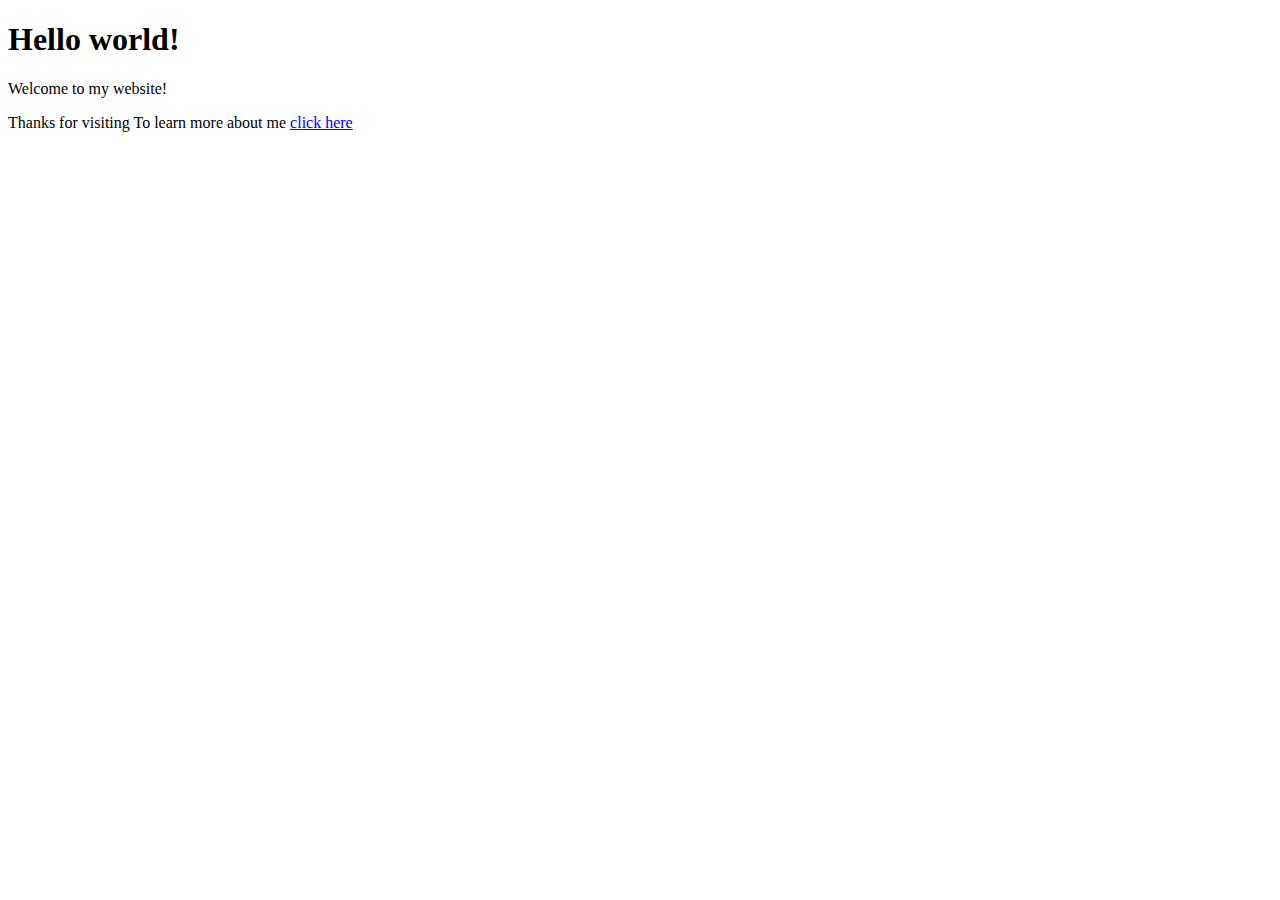
==== index.html @ a587b158 "Add files via upload" ====
<!DOCTYPE html>
<html lang="en">
<head>
    <meta charset="UTF-8">
    <meta name="viewport" content="width=device-width, initial-scale=1.0">
    <title>Riley's Website</title>
</head>
<body>
    <h1>Hello world!</h1>
    <p>Welcome to my website!</p>
    <p>Thanks for visiting To learn more about me <a href="aboutme.html">click here</a></p>
</body>
</html>
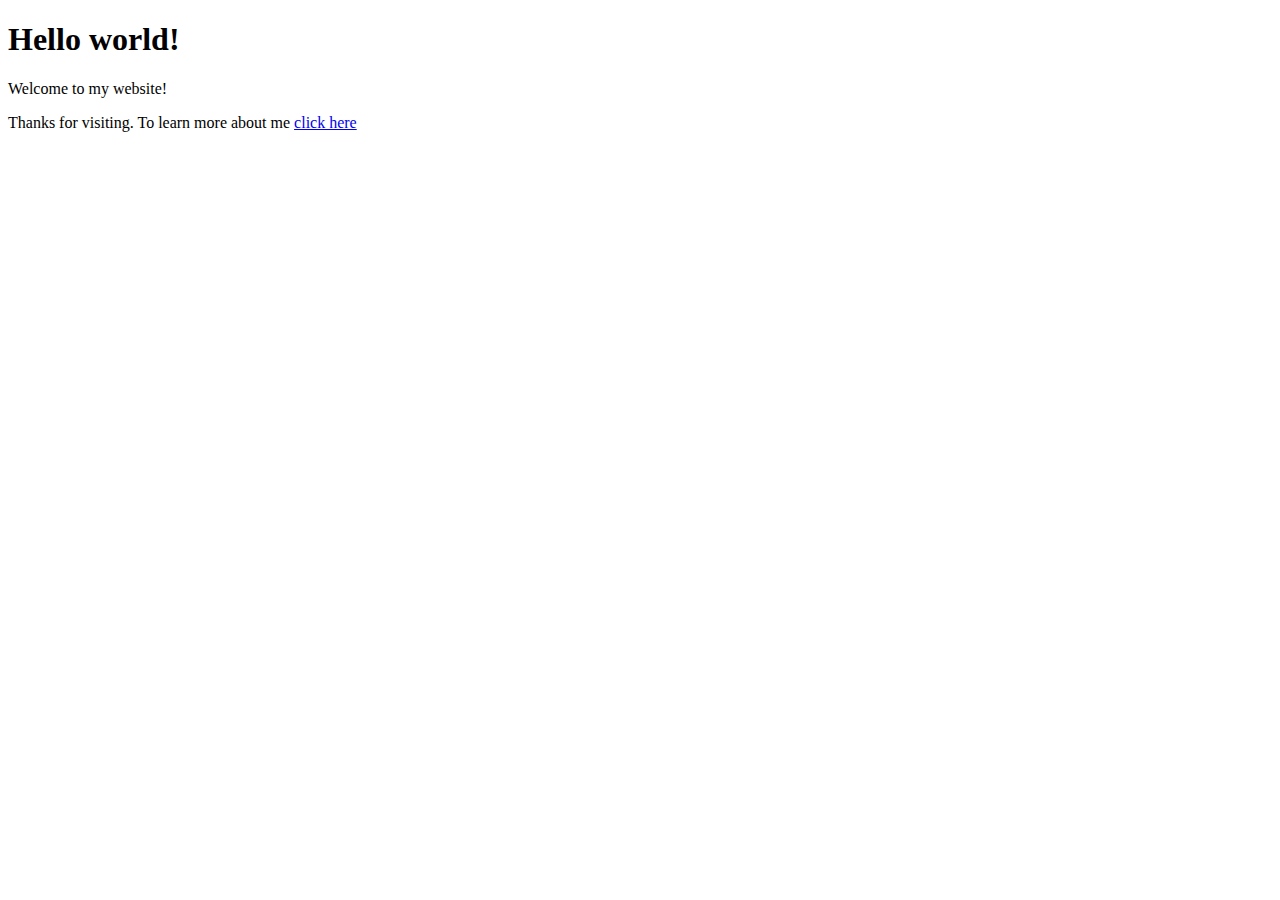
==== commit 7cc9276f: "Add files via upload" ====
--- a/index.html
+++ b/index.html
@@ -8,6 +8,6 @@
 <body>
     <h1>Hello world!</h1>
     <p>Welcome to my website!</p>
-    <p>Thanks for visiting To learn more about me <a href="aboutme.html">click here</a></p>
+    <p>Thanks for visiting. To learn more about me <a href="aboutme.html">click here</a></p>
 </body>
 </html>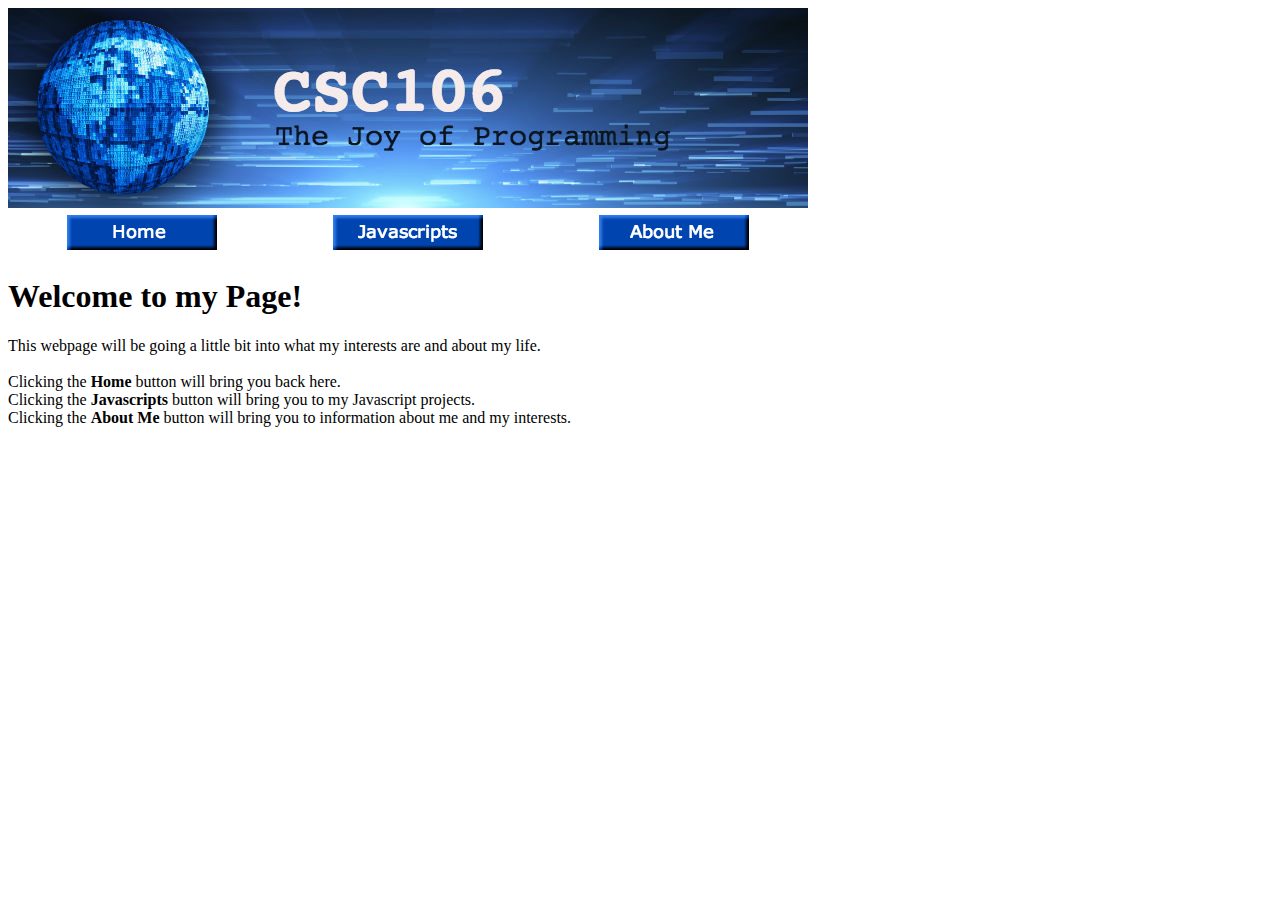
==== commit 06b60cbd: "Add files via upload" ====
--- a/index.html
+++ b/index.html
@@ -6,8 +6,19 @@
     <title>Riley's Website</title>
 </head>
 <body>
-    <h1>Hello world!</h1>
-    <p>Welcome to my website!</p>
-    <p>Thanks for visiting. To learn more about me <a href="aboutme.html">click here</a></p>
+    <img src="csc106_banner.jpg" alt="CSC Banner" >
+    <table width = "800">
+        <tr>
+            <th><a href="index.html"><img src="home.png" alt="Home Button" ></a></th> 
+            <th><a href="javascripts.html"><img src="js.png" alt="Javascripts Button" ></a></th> 
+            <th><a href="aboutme.html"><img src="aboutme.png" alt="Aboutme Button" ></a></th> 
+        </tr>
+    </table>
+    <h1>Welcome to my Page!</h1>
+    <p> This webpage will be going a little bit into what my interests are and about my life. <br>
+        <br> Clicking the <b>Home</b> button will bring you back here.
+        <br> Clicking the <b>Javascripts</b> button will bring you to my Javascript projects.
+        <br> Clicking the <b>About Me</b> button will bring you to information about me and my interests.
+    </p>
 </body>
 </html>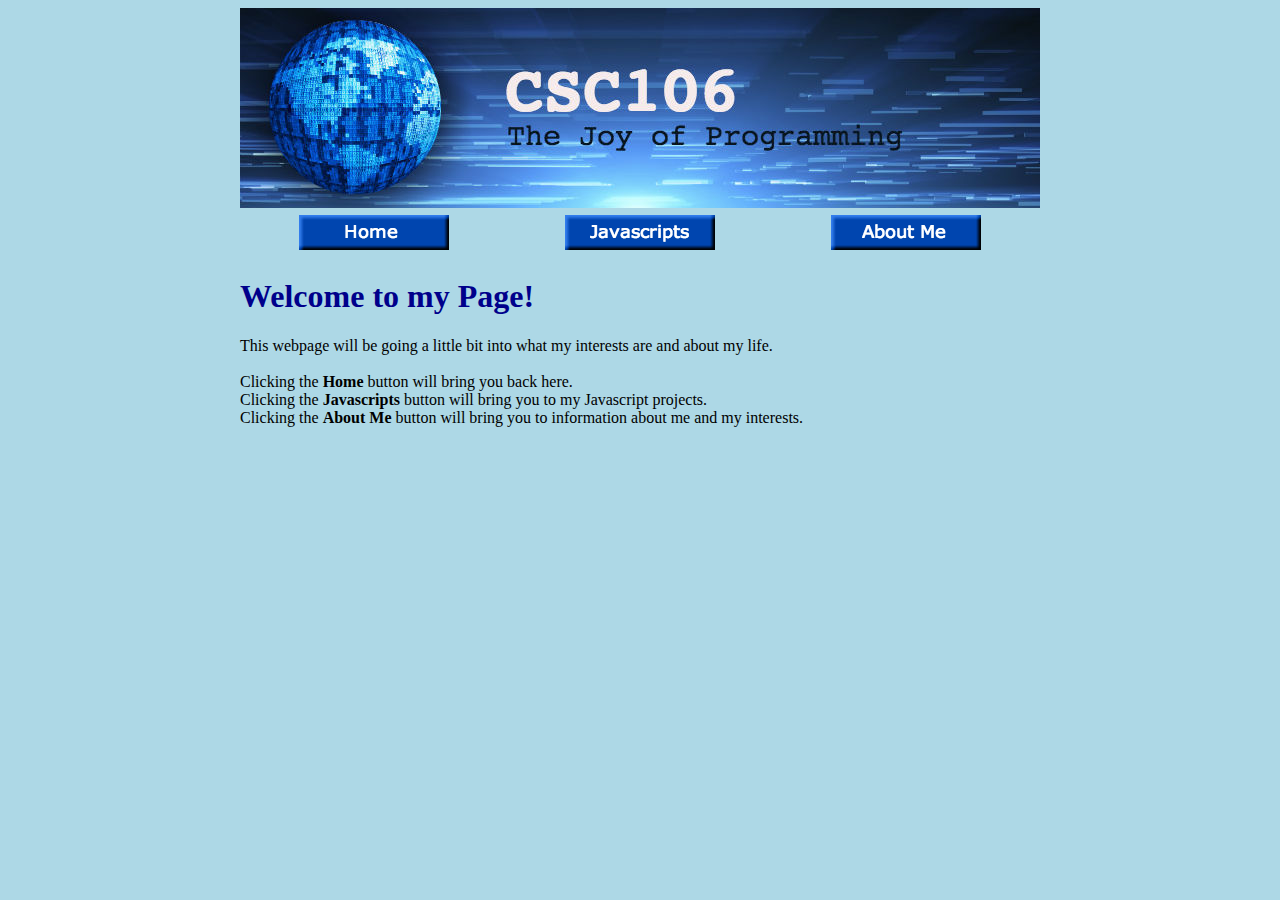
==== commit c9adb108: "Add files via upload" ====
--- a/index.html
+++ b/index.html
@@ -4,8 +4,11 @@
     <meta charset="UTF-8">
     <meta name="viewport" content="width=device-width, initial-scale=1.0">
     <title>Riley's Website</title>
+    <link rel="stylesheet" href="mystyle.css">
+
 </head>
 <body>
+    <div id="content">
     <img src="csc106_banner.jpg" alt="CSC Banner" >
     <table width = "800">
         <tr>
@@ -14,11 +17,13 @@
             <th><a href="aboutme.html"><img src="aboutme.png" alt="Aboutme Button" ></a></th> 
         </tr>
     </table>
+    
     <h1>Welcome to my Page!</h1>
     <p> This webpage will be going a little bit into what my interests are and about my life. <br>
         <br> Clicking the <b>Home</b> button will bring you back here.
         <br> Clicking the <b>Javascripts</b> button will bring you to my Javascript projects.
         <br> Clicking the <b>About Me</b> button will bring you to information about me and my interests.
     </p>
+</div>
 </body>
 </html>--- a/mystyle.css
+++ b/mystyle.css
@@ -0,0 +1,12 @@
+body {
+    background:lightblue;
+}
+h1 {
+    color:darkblue;
+}
+
+#content {
+width: 800px;
+margin-left:auto;
+margin-right:auto;
+}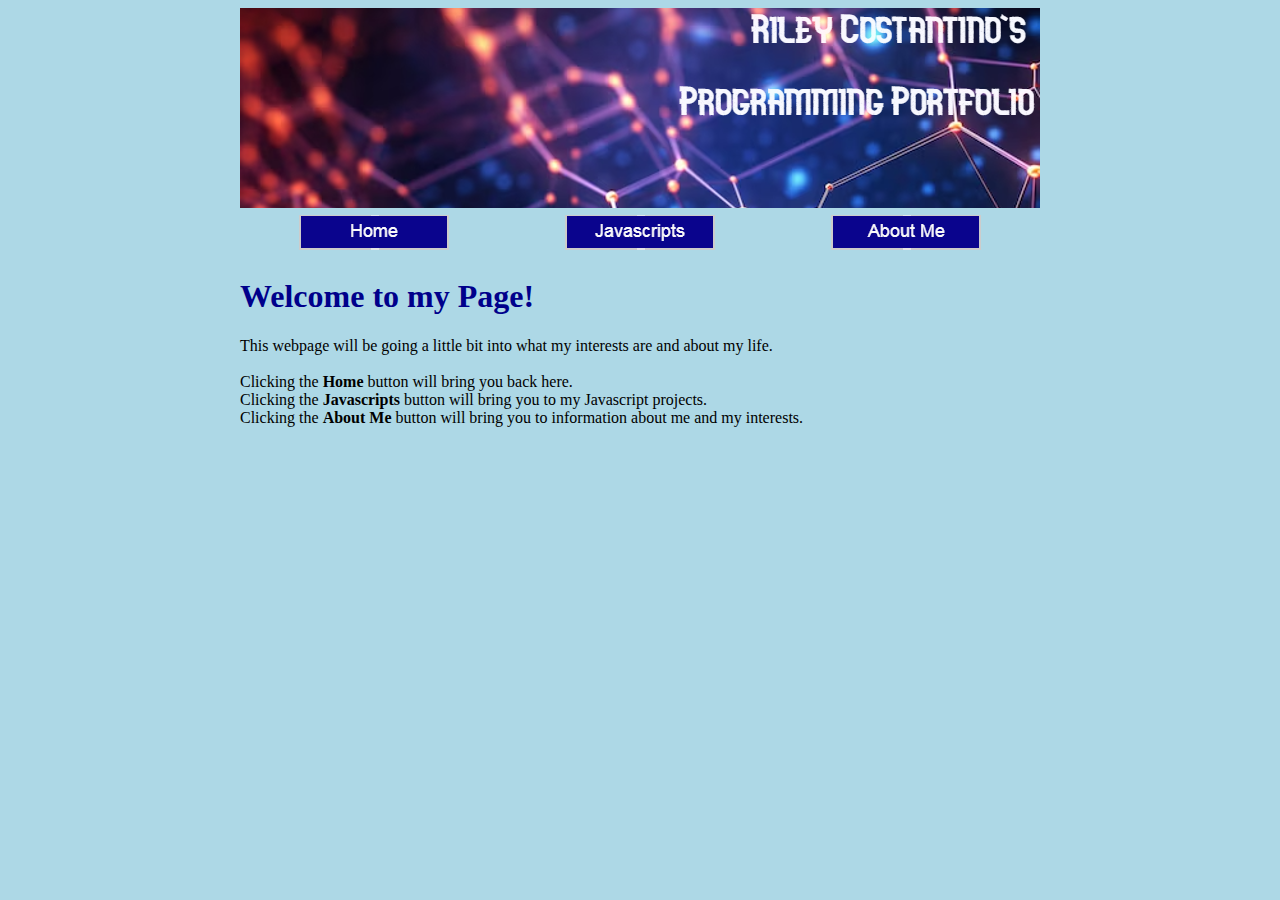
==== commit faa24b43: "Add files via upload" ====
--- a/index.html
+++ b/index.html
@@ -9,12 +9,12 @@
 </head>
 <body>
     <div id="content">
-    <img src="csc106_banner.jpg" alt="CSC Banner" >
+    <img src="bannerquestion.png" alt="CSC Banner" >
     <table width = "800">
         <tr>
-            <th><a href="index.html"><img src="home.png" alt="Home Button" ></a></th> 
-            <th><a href="javascripts.html"><img src="js.png" alt="Javascripts Button" ></a></th> 
-            <th><a href="aboutme.html"><img src="aboutme.png" alt="Aboutme Button" ></a></th> 
+            <th><a href="index.html"><img src="anotherhome.png" alt="Home Button" ></a></th> 
+            <th><a href="javascripts.html"><img src="anotherjs.png" alt="Javascripts Button" ></a></th> 
+            <th><a href="aboutme.html"><img src="newabout.png" alt="Aboutme Button" ></a></th> 
         </tr>
     </table>
     
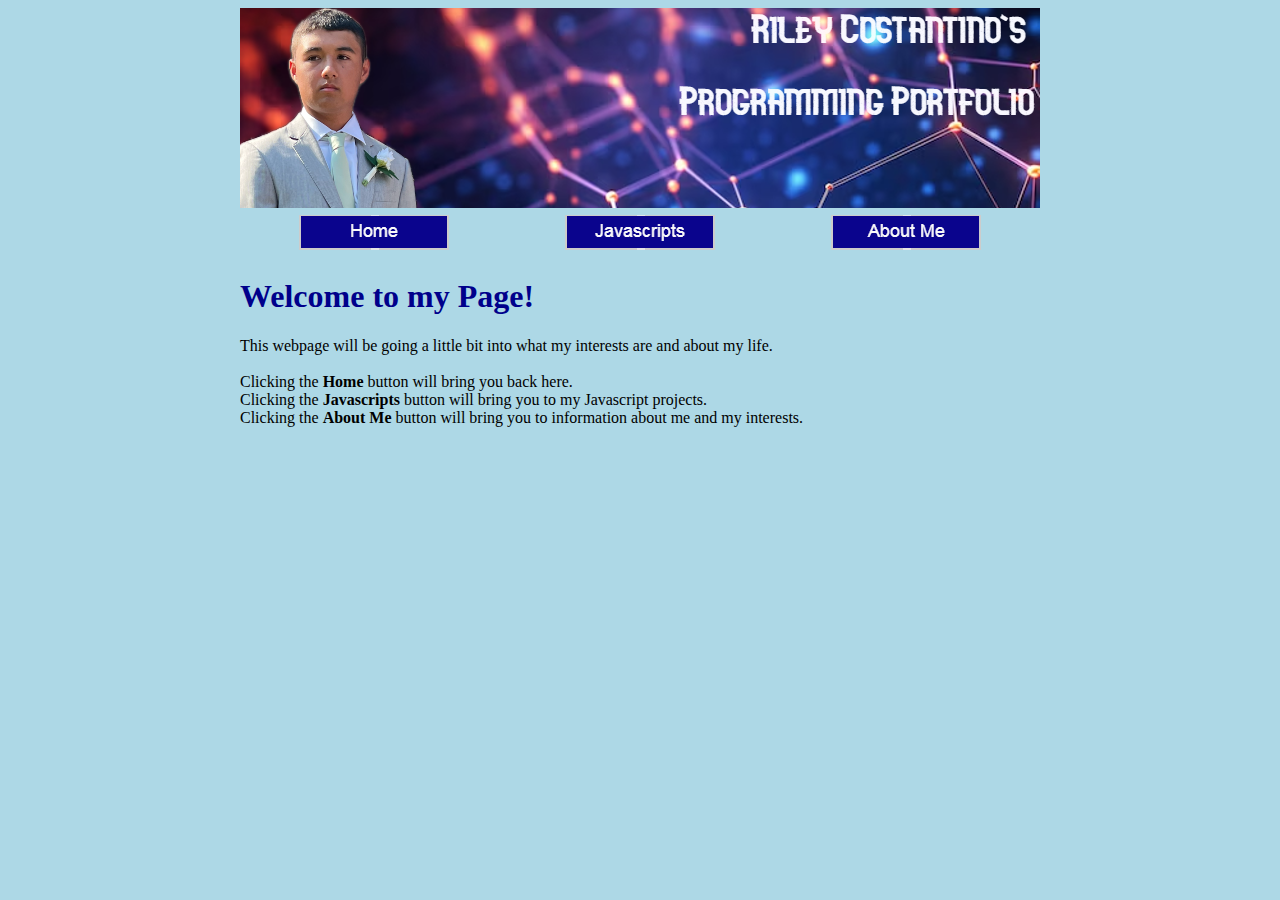
==== commit 879d13a0: "Add files via upload" ====
--- a/index.html
+++ b/index.html
@@ -9,13 +9,15 @@
 </head>
 <body>
     <div id="content">
-    <img src="bannerquestion.png" alt="CSC Banner" >
+    <img src="csbanner.png" alt="CSC Banner" >
     <table width = "800">
+        <thead>
         <tr>
             <th><a href="index.html"><img src="anotherhome.png" alt="Home Button" ></a></th> 
             <th><a href="javascripts.html"><img src="anotherjs.png" alt="Javascripts Button" ></a></th> 
             <th><a href="aboutme.html"><img src="newabout.png" alt="Aboutme Button" ></a></th> 
         </tr>
+    </thead>
     </table>
     
     <h1>Welcome to my Page!</h1>
